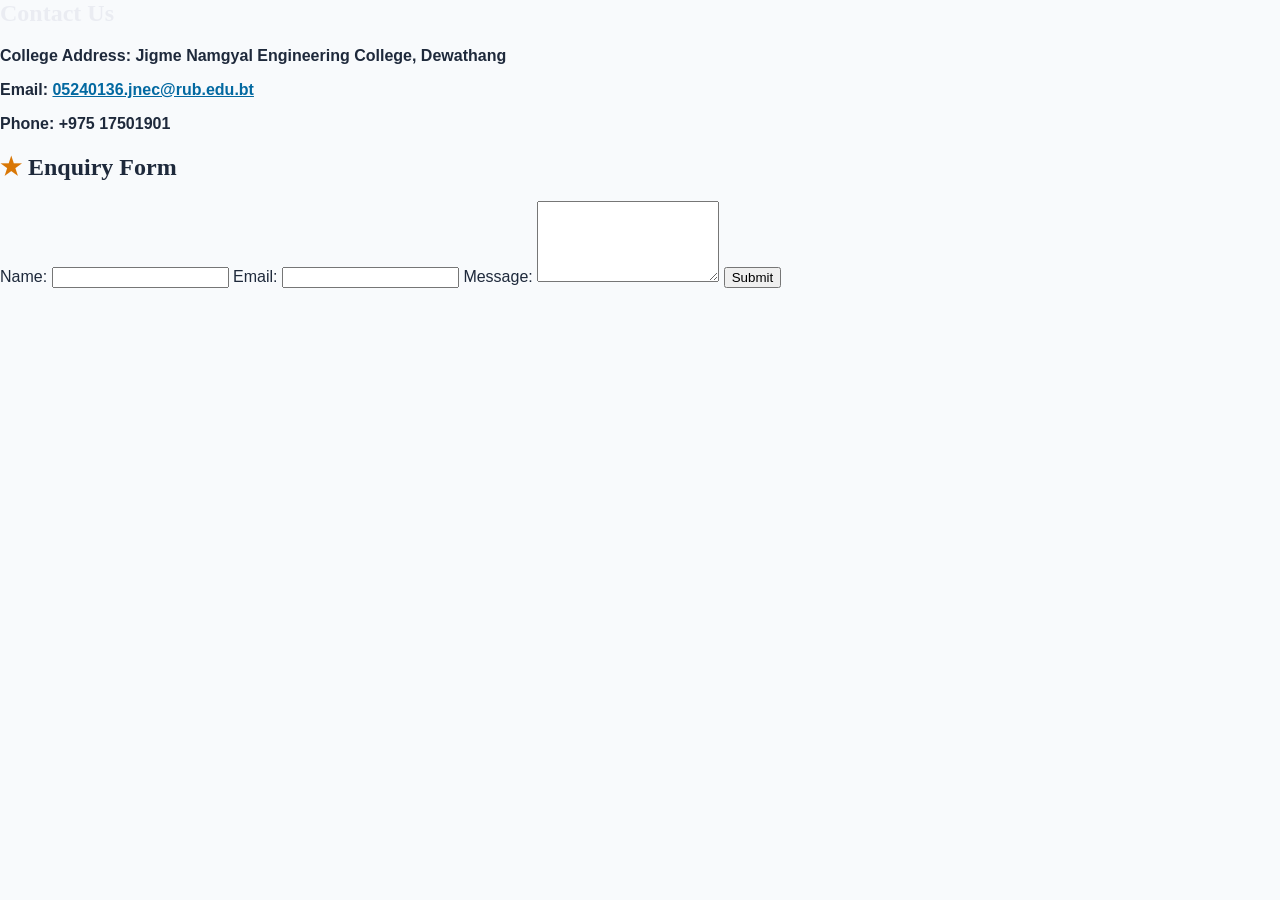
==== event_hub/contact.html @ 6a77ce0b "P3: all selector types" ====
<section>
    <h1>Contact Us</h1>

    <p>College Address: Jigme Namgyal Engineering College, Dewathang</p>

    <p>
        Email:
        <a href="05240136.jnec@rub.edu.bt">
            05240136.jnec@rub.edu.bt
        </a>
    </p>

    <p>Phone: +975 17501901</p>

    <h2>Enquiry Form</h2>
    <form>
        <label for="name">Name:</label>
        <input type="text" id="name" name="name" required>

        <label for="email">Email:</label>
        <input type="email" id="email" name="email" required>

        <label for="message">Message:</label>
        <textarea id="message" name="message" rows="5" required></textarea>

        <button type="submit">Submit</button>
    </form>
</section>

<iframe
    src="https://www.google.com/maps/embed?pb=..."
    width="600"
    height="450"
    style="border:0;"
    allowfullscreen=""
    loading="lazy"
    referrerpolicy="no-referrer-when-downgrade">
</iframe>
<!DOCTYPE html> 
 <html lang="en"> 
 <head> 
   <meta charset="UTF-8"> 
   <meta name="viewport" content="width=device-width, initial-scale=1.0"> 
   <title>JNEC Events Hub — Contact</title> 
   <style> 
  footer { background: #0f172a; color: white; } 
   </style> 
 </head> 
 <body> 
   <!-- keep your existing header, nav, main, footer from Practical II --> 
 </body> 
 </html> 

 <head> 
   <meta charset="UTF-8"> 
   <meta name="viewport" content="width=device-width, initial-scale=1.0"> 
   <title>JNEC Events Hub — Events</title>   <!-- change title per page --> 
   <link rel="stylesheet" href="css/styles.css"> 
 </head>
---- event_hub/css/styles.css ----
/* FILE: css/styles.css — shared by all Events Hub pages */ 
 body { 
   font-family: "Segoe UI", Arial, sans-serif; 
   margin: 0; 
   color: #1e293b; 
   background: #f8fafc; 
 } 
 header { 
   background: #0f172a; 
   color: white; 
   padding: 16px 24px; 
 } 
 nav a { 
   color: #7dd3fc; 
   margin-right: 12px; 
   text-decoration: none; 
 } 
 footer { 
   background: #0f172a; 
   color: #e2e8f0; 
   padding: 16px 24px; 
   margin-top: 40px; 
 } 
 main { 
   padding: 24px; 
 } 
/* simple selectors */ 
 h1 { color: #eaecf2; }                  /* element */ 
 .intro { background: #f8fafc; }          /* class   */ 
 #welcome { padding: 24px; }              /* id   */ 
 p.intro { font-size: 1.05rem; }           /* element.class */ 
 h1, h2, h3 { font-family: Georgia, serif; }  /* grouping */ 

 /* combinators */ 
 nav a { text-decoration: none; }         /* descendant */ 
 main > section { margin-bottom: 24px; }  /* child   	*/ 
 h2 + p { font-style: italic; }           /* adjacent   */ 
 h2 ~ p { color: #334155; }               /* general sibling */ 

/* pseudo-classes */ 
 nav a:hover { color: #38bdf8; } 
 input:focus { outline: 2px solid #0369a1; } 
 input:checked + label { font-weight: 700; } 
 tr:nth-child(even) { background: #f1f5f9; } 
 
 /* anchor LVHA order */ 
 a:link { color: #0369a1; } 
 a:visited { color: #7c3aed; } 
 a:hover { color: #0ea5e9; } 
 a:active { color: #b91c1c; } 

/* pseudo-elements */ 
 p::first-line { font-weight: bold; } 
 .intro::first-letter { 
   font-size: 1.6em; 
   color: #0369a1; 
 } 
 h2::before { content: "★ "; color: #d97706; } 
 li::marker { color: #059669; } 
 ::selection { color: #7f1d1d; background: #fde68a; }
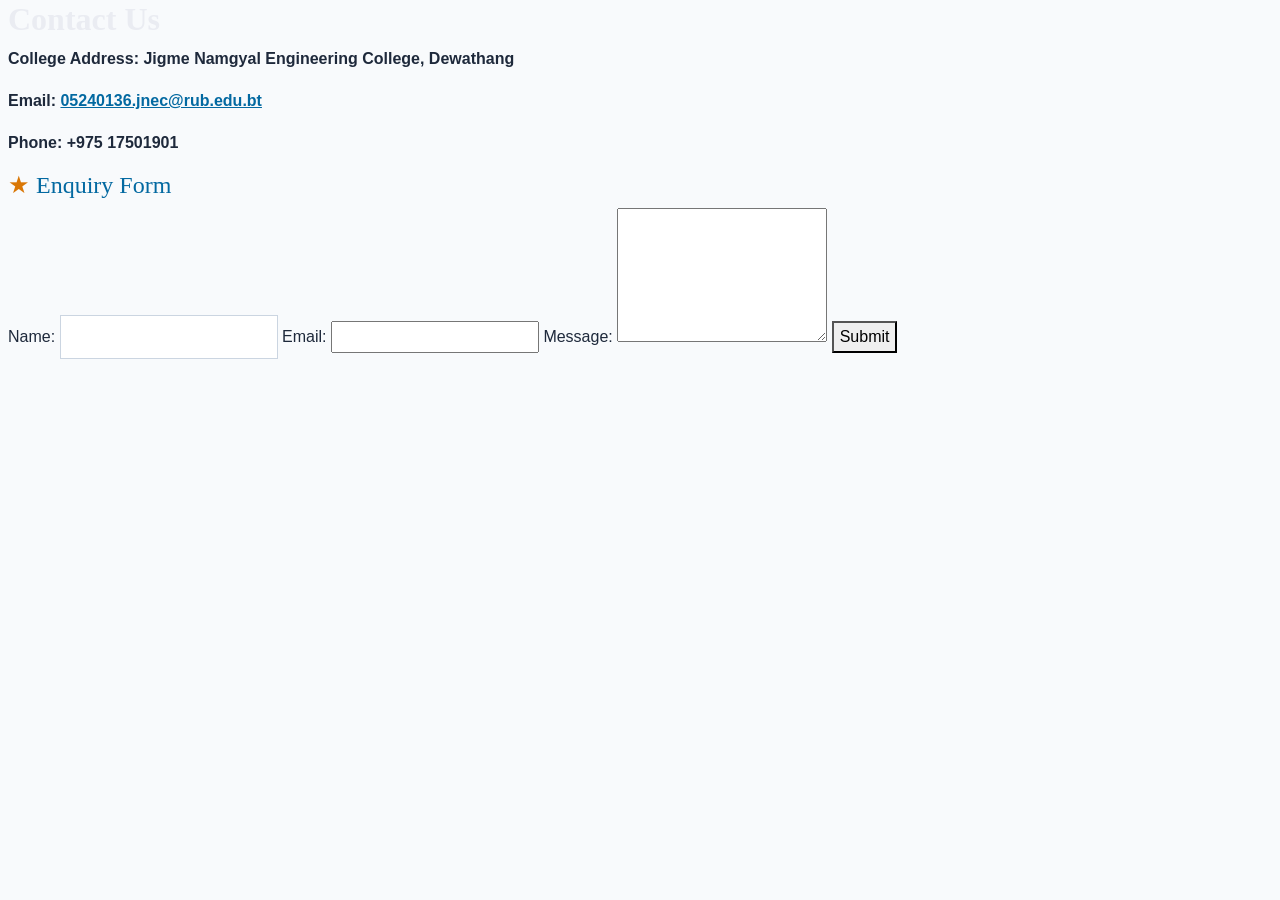
==== commit bf53cebc: "P3: Bootstrap grid, cards, carousel, form" ====
--- a/event_hub/contact.html
+++ b/event_hub/contact.html
@@ -51,9 +51,28 @@
  </body> 
  </html> 
 
+ <!DOCTYPE html> 
+ <html lang="en"> 
  <head> 
    <meta charset="UTF-8"> 
    <meta name="viewport" content="width=device-width, initial-scale=1.0"> 
-   <title>JNEC Events Hub — Events</title>   <!-- change title per page --> 
+   <title>JNEC Events Hub — Home</title> 
+   <!-- 1. Bootstrap CSS (framework) --> 
+   <link 
+href="https://cdn.jsdelivr.net/npm/bootstrap@5.3.3/dist/css/bootstrap.min.css" 
+      	rel="stylesheet"> 
+   <!-- 2. Font Awesome (icons) --> 
+   <link rel="stylesheet" 
+         
+href="https://cdnjs.cloudflare.com/ajax/libs/font-awesome/6.5.2/css/all.min.css"> 
+   <!-- 3. YOUR CSS last so you can override Bootstrap --> 
    <link rel="stylesheet" href="css/styles.css"> 
  </head> 
+ <body> 
+   <!-- existing header / main / footer stay here --> 
+ 
+   <!-- Bootstrap JS — MUST be last, just before </body> (carousel needs this) --> 
+   <script 
+src="https://cdn.jsdelivr.net/npm/bootstrap@5.3.3/dist/js/bootstrap.bundle.min.js"></script> 
+ </body> 
+ </html> 
--- a/event_hub/css/styles.css
+++ b/event_hub/css/styles.css
@@ -58,3 +58,74 @@
  h2::before { content: "★ "; color: #d97706; } 
  li::marker { color: #059669; } 
  ::selection { color: #7f1d1d; background: #fde68a; } 
+
+ /* attribute selectors */ 
+ a[target="_blank"] { color: #d97706; } 
+ input[type="file"] { border: 1px dashed #94a3b8; padding: 8px; } 
+ input[type="text"] { border: 1px solid #cbd5e1; padding: 8px; } 
+
+ body { 
+   font-family: "Segoe UI", Arial, sans-serif; 
+   font-size: 16px;       	/* base size */ 
+ } 
+ h1 { font-size: 2rem; } 
+ h2 { font-size: 1.5rem; } 
+
+ h1 { font-weight: 700; } 
+ body { line-height: 1.6; } 
+ .hero-title { 
+   letter-spacing: 0.04em; 
+   word-spacing: 0.1em; 
+ } 
+ em { font-style: italic; } 
+
+
+ .intro p { 
+   text-indent: 2em; 
+   text-align: justify; 
+ } 
+ nav a { text-decoration: none; } 
+ .sold-out { 
+   text-decoration: line-through; 
+   text-decoration-color: #ef4444; 
+   text-decoration-style: solid; 
+ } 
+ h2 { text-align: left; } 
+
+
+ body { color: rgb(30, 41, 59); }  /* RGB */ 
+ h2 { color: #0369a1; }            /* hexadecimal */ 
+ .highlight { color: crimson; }    /* named */ 
+ header { background-color: #0f172a; } 
+
+
+ .intro { 
+   margin: 24px 16px 32px 16px;   /* top right bottom left */ 
+   padding: 20px;             /* all four sides */ 
+   border: 1px solid #e2e8f0; 
+   background: white; 
+ } 
+ section { 
+   margin-bottom: 28px; 
+   padding-left: 8px; 
+ } 
+
+
+ nav a { 
+   display: inline-block; 
+   padding: 8px 16px; 
+ } 
+ .admin-only { display: none; } 
+ .badge { display: inline; } 
+ .event-card { display: block; } 
+
+
+ img { max-width: 100%; height: auto; } 
+ 
+ @media (max-width: 600px) { 
+   nav a { 
+  display: block; 
+  margin: 4px 0; 
+   } 
+   body { font-size: 15px; } 
+ } 
